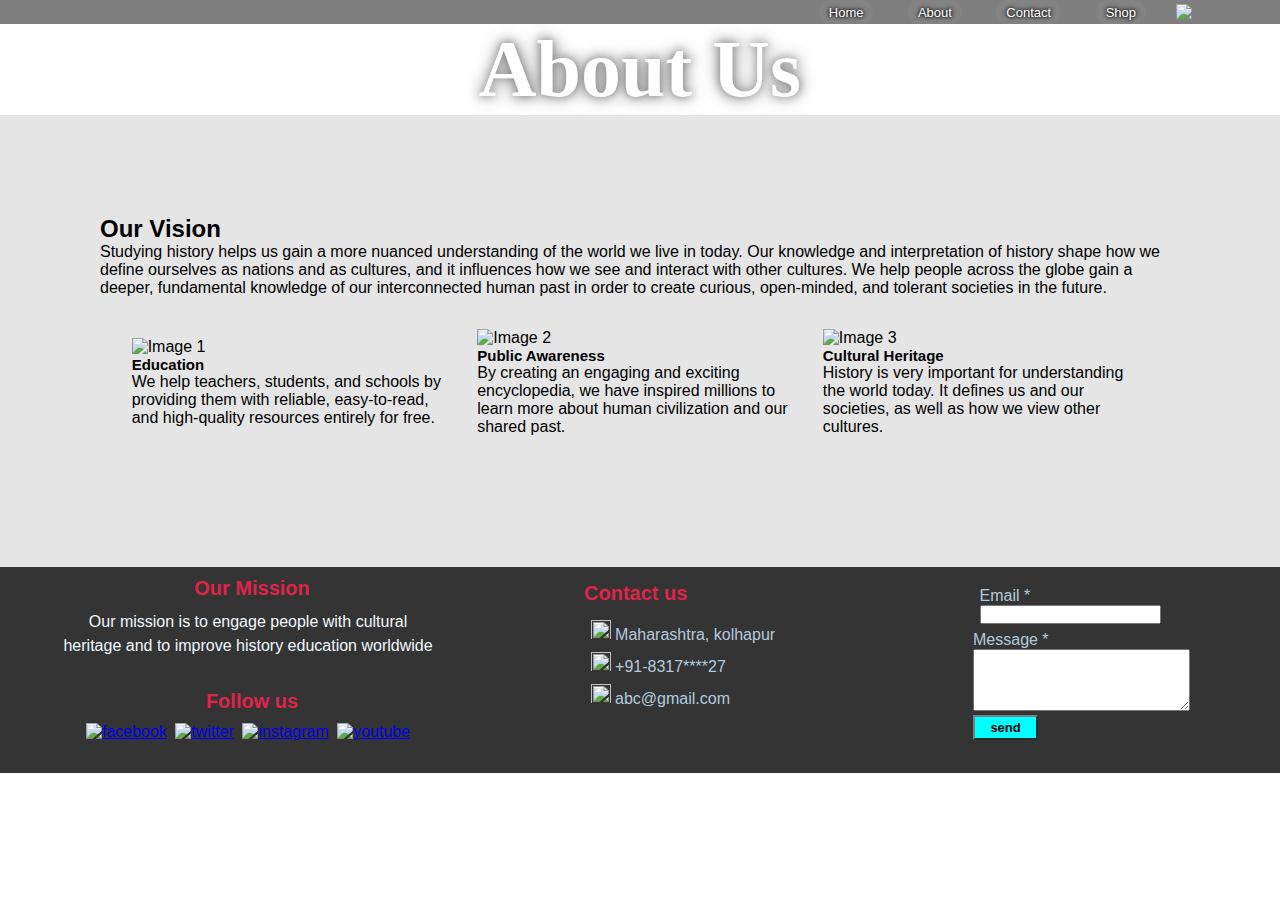
==== about.html @ 8ad7f264 "Add files via upload" ====
<!DOCTYPE html>
<html>

<head>
  <meta charset="UTF-8">
  <meta http-equiv="X-UA-Compatible" content="IE=edge">
  <meta name="viewport" content="width=device-width, initial-scale=1.0">
  <link rel="stylesheet" href="style.css">
</head>

<body>
  <div class="navbar">
    <nav>
      <ul>
        <li><a href="index.html">Home</a></li>
        <li><a href="about.html">About</a></li>
        <li><a href="#contact">Contact</a></li>
        <li><a href="#">Shop</a></li>
            
      </ul>
    </nav>
    <img src="C:\203 C3\Anciant india\images\menu.webp" class="menu-icon">
  </div>

  <h1 class="abouth1">About Us</h1>
  <div class="about-container">

    <h2>Our Vision</h2>
    <P>Studying history helps us gain a more nuanced understanding of the world we live in today. Our knowledge and
      interpretation of history shape how we define ourselves as nations and as cultures, and it influences how we see
      and interact with other cultures. We help people across the globe gain a deeper, fundamental knowledge of our
      interconnected human past in order to create curious, open-minded, and tolerant societies in the future.</P>
    <div class="about">
      <div class="Aimage">
        <img src="C:\203 C3\Anciant india\images\education.jpg" alt="Image 1">
        <h2>Education</h2>
        <P>We help teachers, students, and schools by providing them with reliable, easy-to-read, and high-quality
          resources entirely for free.</P>
      </div>
      <div class="Aimage">
        <img src="C:\203 C3\Anciant india\images\public.jpg" alt="Image 2">
        <h2>Public Awareness</h2>
        <P>By creating an engaging and exciting encyclopedia, we have inspired millions to learn more about human
          civilization and our shared past.</P>
      </div>
      <div class="Aimage">
        <img src="C:\203 C3\Anciant india\images\cultural.webp" alt="Image 3">
        <h2>Cultural Heritage</h2>
        <P>History is very important for understanding the world today. It defines us and our societies, as well as how
          we view other cultures.</P>
      </div>
    </div>
  </div>

  <footer>
    <div id="contact">
        <div class="main-content">
            <div class="left-box">
                <div class="box">
                    <h3>Our Mission</h3>
                    <div class="content">
                        <P>Our mission is to engage people with cultural heritage and to improve history education
                            worldwide</P>
                    </div>

                    <div class="social">
                        <h3>Follow us</h3>
                        <div class="content">
                            <a href="#"><img src="C:\203 C3\Anciant india\images\fb.png" alt="facebook"
                                    height="30px" width="30px"></a>
                            <a href="#"><img src="C:\203 C3\Anciant india\images\twitter.png" alt="twitter"
                                    height="35px" width="35px"></a>
                            <a href="#"><img src="C:\203 C3\Anciant india\images\insta.png" alt="instagram"
                                    height="34px" width="34px"></a>
                            <a href="#"><img src="C:\203 C3\Anciant india\images\youtube.png" alt="youtube"
                                    height="35px" width="35px"></a>
                        </div>
                    </div>
                </div>
            </div>

            <div class="center-box">
                <div class="box">
                    <h3>Contact us</h3>
                    <div class="content">
                        <div class="place">
                            <span><img src="C:\203 C3\Anciant india\images\location.png" height="20px"
                                    width="20px"></span>
                            <span class="text">Maharashtra, kolhapur</span>
                        </div>

                        <div class="phone">
                            <span><img src="C:\203 C3\Anciant india\images\whatsapp.png" height="20px"
                                    width="20px"></span>
                            <span class="text">+91-8317****27</span>
                        </div>

                        <div class="email">
                            <span><img src="C:\203 C3\Anciant india\images\gmail.png" height="20px"
                                    width="20px"></span>
                            <span class="text">abc@gmail.com</span>
                        </div>
                    </div>
                </div>
            </div>

            <div class="right-box">
                <div class="right box">
                    <h3></h3>
                    <div class="content">
                        <form action="#">
                            <div class="text">Email *</div>
                            <input type="email" required>
                    </div>
                    <div class="msg">
                        <div class="text">Message *</div>
                        <textarea rows="4" cols="25" required></textarea>
                    </div>
                    <div>
                        <button class="send" type="submit">send</button>
                    </div>
                    </form>
                </div>
            </div>
        </div>
    </div>
    </div>
</footer>
</body>

</html>
---- style.css ----
html{
  scroll-behavior: smooth;
}

*{
  margin: 0;
  padding: 0;
  box-sizing: border-box;
  font-family:Arial, Helvetica, sans-serif;
}

.container{
  width:100%;
  height: 100vh;
}

.back-video{
  background: linear-gradient(rgba(0, 0, 0, 0.5), rgba(0, 0, 0, 0.5));
  background-position: center;
  background-size: cover;
  margin-top: 1px;
  width: 100%;
  height: 100%;
  position:absolute;
  z-index: -1;
}


@media (min-aspect-ratio:16/9){
  .back-video{width: 100%;;
  height: auto;}
}

@media (max-aspect-ratio:16/9){
  .back-video{width: auto;
  height: 100%;}
}

.navbar{
  height: 10%;
  display: flex;
  align-items: center;
  background: rgba(0, 0, 0, 0.5);
}

.header{
  margin-left: 60px;
  font-family:'Times New Roman', Times, serif;
  color:aliceblue;
  font-size: 50px;
}

.logo{
  width: 80px;
  margin-left: 5%;
}
.menu-icon{
  width: 40px;
  cursor: pointer;
  margin-left: 30px;
  margin-right: 5%;
}

.menu-icon:hover{
  text-shadow: 0 0 5px orange,
  0 0 25px orange, 0 0 50px gold;
}

nav{
  flex: 1;
  text-align: right;
}

nav ul li{
  list-style: none;
  display: inline-block;
  margin-left: 30px;
  padding: 3px 10px;
  background: rgba(132, 132, 132, 0.818);
  border-radius:50px;
}

nav ul li a{
  text-decoration:none;
  color:white;
  font-size: 13px;
  text-shadow: 0 0 3px black,
  0 0 5px black;
}

nav ul li a:hover{
  color: gold;
  text-shadow: 0 0 1px gold;
}

.col{
  flex-basis: 50;
}

.row{
  display: flex;
  height: 80%;
  align-items: center;
  padding-left: 8%;
}

h1{
  font-family:'Times New Roman', Times, serif;
  color:white;
  font-size: 80px;
  text-shadow: 0 0 8px grey,
  0 0 18px grey;
}

.Htext{
  color:aliceblue;
  font-weight: 600;
  font-size: 18px;
  line-height: 23px;
  padding-right: 30%;
  text-shadow: 0 0 8px rgb(193, 192, 192),
  0 0 18px rgb(194, 193, 193);
}

.explore-btn{
  width: 140px;
  color: white;
  font-family: 'Times New Roman', Times, serif;
  text-shadow: 0 0 3px black,
  0 0 6px black;
  font-size: 17px;
  padding: 12px 0;
  background-color:gold;
  border: 0;
  border-radius: 20px;
  outline: none;
  margin-top: 30px;
  cursor: pointer;
  box-shadow: 0 0 5px orange,
  0 0 25px gold;
}

.explore-btn:hover{
  box-shadow: 0 0 5px orange,
  0 0 25px orange, 0 0 50px gold;
}

.wrapper{
  display: flex;
  width: 100%;
  height: auto;
  justify-content: space-around;
  background-color: rgb(180, 215, 227);
}

.card{
  margin-top: 30px;
  margin-bottom: 30px;
  width: 250px;
  height:390px;
  border-radius: 10px;
  display: flex;
  position:relative;
  background: white;
  padding: 15px 10px;
  align-items: flex-end;
  box-shadow: 0px 7px 10px rgba(0, 0, 0, 0.6);
  background: linear-gradient(rgba(0, 0, 0, 0.3), rgba(0, 0, 0, 0.3));
  background-position: center;
  background-size: cover;
  transition: 0.4s ease-in-out;
}

.card:hover{
  transform:translateY(-10px);
  box-shadow: 0 0 5px orange,
  0 0 25px orange, 0 0 50px gold;
}

.card video{
  width: 100%;
  height: 100%;
  object-fit: cover;
  position: absolute;
  border-radius: 10px;
  top: 0;
  left: 0;
}

.info{
  position: relative;
  z-index: 3;
  color:white;
}

.info h3{
  text-shadow: 0 0 3px black,
  0 0 5px black;
  margin: 0;
}

.info p{
  font-size: 13px;
  margin-top: 8px;
  margin-bottom: 20px;
}

.know-more{
  text-decoration: none;
  background: gold;
  color: black;
  padding: 4px 8px;
  font-size: 13px;
  font-weight: bold;
  cursor: pointer;
  border-radius: 6px;
  align-items: center;
}

.know-more:hover{
  background:gainsboro;
}

footer{
  background-color: rgba(11, 11, 11, 0.833);
  color: rgba(201, 226, 248, 0.872);
  width: 100%;
  bottom: 0;
}

.main-content{
  display: flex;
}

.main-content .box{
  flex-basis: 50%;
  padding: 10px 50px;
}

.box .content{
  padding-top: 10px;
}
.box h3{
  font-size: 20px;
  color:rgb(223, 36, 73);
}

.left-box{
  color:rgb(223, 36, 73);
  text-align: center;
  width: 40%;
   
}

.left-box p{
  color: rgba(201, 226, 248, 0.872);
}

.social{
  margin-top: 20px;
  margin-bottom: 10px;
}

.social a{
  padding: 0 2px;
}

.center-box{
  padding: 0 30px;
  width: 30%;
  line-height: 200%;
}

.right-box{
   padding: 0 40px;
}

.send{
  color: black;
  font-size: 13px;
  font-weight:600;
  width: 30%;
  padding: 3px;
  border-color: gray;
  background-color: cyan;
}


.newsletter{
  margin-bottom: 1%;
  width: 70%;
  background-color:rgba(193, 239, 239, 0.731);
  padding: 30px;
  border: 2px solid rgb(65, 64, 64);
  border-radius: 10px;
  display: flex;
  justify-content: space-around;
  align-items: center;
}
.center{
  width: 100%;
  height: auto;
  display: flex;
  justify-content: center;
  align-items: center;
}

.mail-logo{
  padding: 50px;
}


.newsletter h2{
  text-transform: uppercase;
  font-size: 26px;
  width: 100%;
}

.newsletter p{
  padding:20px 0px;
  color:black;
  font-size: 15px;
  line-height: 24px;
}

.email-input{
  width: 80%;
  height: 46px;
  padding: 10px;
  text-align: center;
  font-size: 16px;
  font-weight: 500;
  color:rgba(110, 109, 109, 0.744);
  background-color: rgb(192, 191, 191);
  border: 2px solid rgb(71, 70, 70);
  margin-bottom:20px;
}

.sub-btn{
  width: 50%;
  height: 50px;
  border-radius: 10px;
  background-color:rgb(3, 3, 95);
  color: #fff;
  font-weight: 500;
  text-transform: uppercase;
  cursor: pointer;
}

.defi{
  display: flex;
  margin-top: 5%;
  background:teal;
}

.image {
  flex-basis: 30%;
  margin-left: 8px;
  margin-top: 5%;
}

.image img {
  width: 90%;
  height: auto;
}

.content {
  flex-basis: 70%;
  margin-right: 8px;
  padding: 3%;
}

.content h2 {
  font-size: 28px;
  margin-bottom: 10px;
}

.content p {
  line-height: 1.5;
 color: aliceblue;
}

.video1{
  text-align: center;
  margin-top: 5%;
  margin-bottom: 5%
  
}

.vtext{
  background:rgba(238, 135, 98, 0.931);
  align-items: center;
  margin: 0 5%;
  margin-top: 2%;
  line-height: 200%;
}
.about-container{
  padding: 100px;
  background-color: rgba(123, 123, 123, 0.2);
}
.about {
  display: flex;
  justify-content: center;
  align-items: center;
  flex-wrap: wrap;
  margin: 2%;
}

.about h2{
    font-size: 15px;
}

.about p{
    font-weight: 400;
}

.Aimage {
  flex: 0 0 33.33%;
  padding: 10px;
  box-sizing: border-box;
}

.abouth1 {
  text-align: center;
}
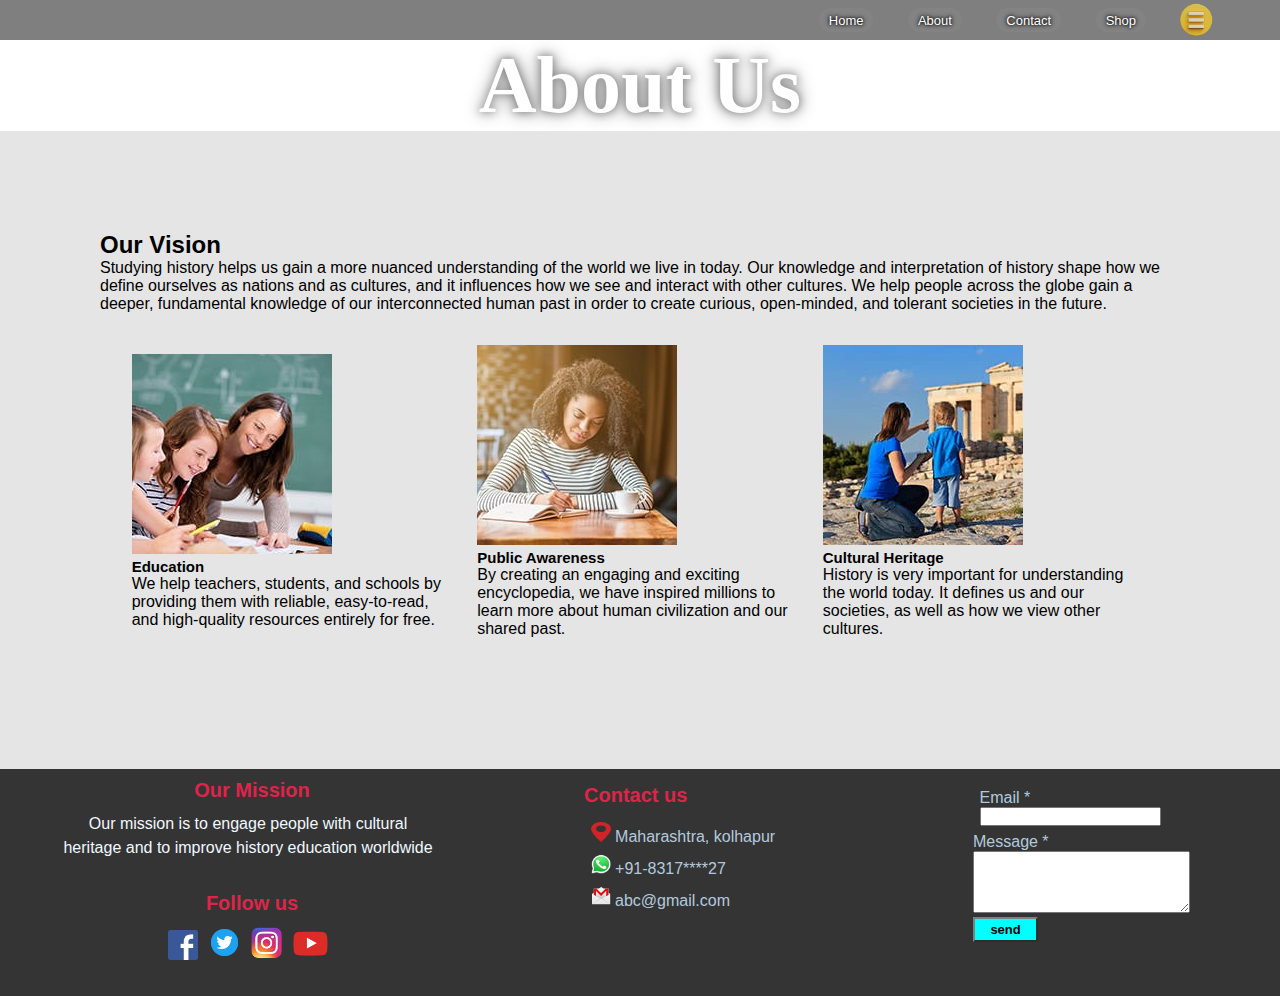
==== commit e9421edf: "Update about.html" ====
--- a/about.html
+++ b/about.html
@@ -19,7 +19,7 @@
             
       </ul>
     </nav>
-    <img src="C:\203 C3\Anciant india\images\menu.webp" class="menu-icon">
+    <img src="menu.webp" class="menu-icon">
   </div>
 
   <h1 class="abouth1">About Us</h1>
@@ -32,19 +32,19 @@
       interconnected human past in order to create curious, open-minded, and tolerant societies in the future.</P>
     <div class="about">
       <div class="Aimage">
-        <img src="C:\203 C3\Anciant india\images\education.jpg" alt="Image 1">
+        <img src="education.jpg" alt="Image 1">
         <h2>Education</h2>
         <P>We help teachers, students, and schools by providing them with reliable, easy-to-read, and high-quality
           resources entirely for free.</P>
       </div>
       <div class="Aimage">
-        <img src="C:\203 C3\Anciant india\images\public.jpg" alt="Image 2">
+        <img src="public.jpg" alt="Image 2">
         <h2>Public Awareness</h2>
         <P>By creating an engaging and exciting encyclopedia, we have inspired millions to learn more about human
           civilization and our shared past.</P>
       </div>
       <div class="Aimage">
-        <img src="C:\203 C3\Anciant india\images\cultural.webp" alt="Image 3">
+        <img src="cultural.webp" alt="Image 3">
         <h2>Cultural Heritage</h2>
         <P>History is very important for understanding the world today. It defines us and our societies, as well as how
           we view other cultures.</P>
@@ -66,13 +66,13 @@
                     <div class="social">
                         <h3>Follow us</h3>
                         <div class="content">
-                            <a href="#"><img src="C:\203 C3\Anciant india\images\fb.png" alt="facebook"
+                            <a href="#"><img src="fb.png" alt="facebook"
                                     height="30px" width="30px"></a>
-                            <a href="#"><img src="C:\203 C3\Anciant india\images\twitter.png" alt="twitter"
+                            <a href="#"><img src="twitter.png" alt="twitter"
                                     height="35px" width="35px"></a>
-                            <a href="#"><img src="C:\203 C3\Anciant india\images\insta.png" alt="instagram"
+                            <a href="#"><img src="insta.png" alt="instagram"
                                     height="34px" width="34px"></a>
-                            <a href="#"><img src="C:\203 C3\Anciant india\images\youtube.png" alt="youtube"
+                            <a href="#"><img src="youtube.png" alt="youtube"
                                     height="35px" width="35px"></a>
                         </div>
                     </div>
@@ -84,19 +84,19 @@
                     <h3>Contact us</h3>
                     <div class="content">
                         <div class="place">
-                            <span><img src="C:\203 C3\Anciant india\images\location.png" height="20px"
+                            <span><img src="location.png" height="20px"
                                     width="20px"></span>
                             <span class="text">Maharashtra, kolhapur</span>
                         </div>
 
                         <div class="phone">
-                            <span><img src="C:\203 C3\Anciant india\images\whatsapp.png" height="20px"
+                            <span><img src="whatsapp.png" height="20px"
                                     width="20px"></span>
                             <span class="text">+91-8317****27</span>
                         </div>
 
                         <div class="email">
-                            <span><img src="C:\203 C3\Anciant india\images\gmail.png" height="20px"
+                            <span><img src="gmail.png" height="20px"
                                     width="20px"></span>
                             <span class="text">abc@gmail.com</span>
                         </div>
@@ -128,4 +128,4 @@
 </footer>
 </body>
 
-</html>+</html>
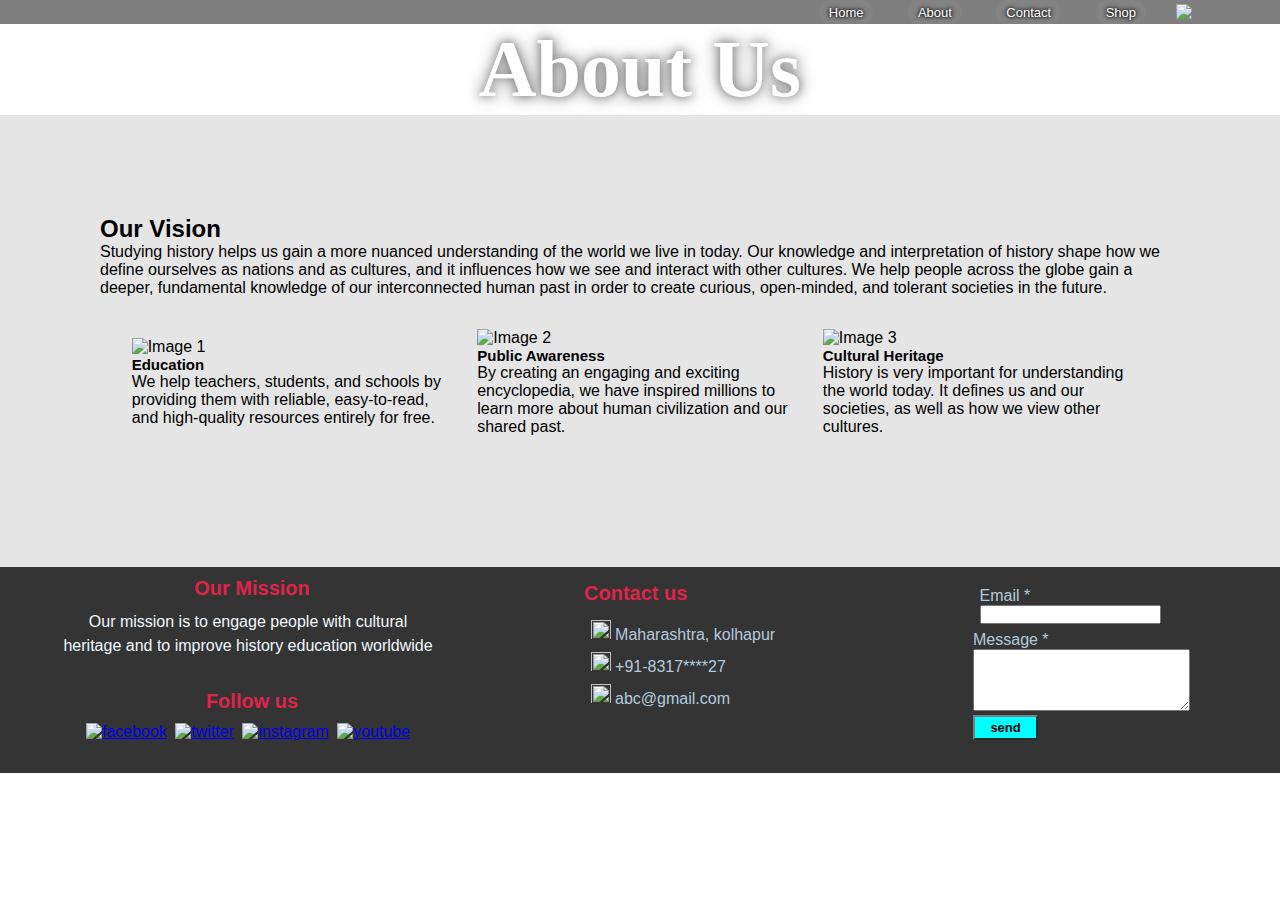
==== commit d90e4e57: "Update about.html" ====
--- a/about.html
+++ b/about.html
@@ -5,6 +5,7 @@
   <meta charset="UTF-8">
   <meta http-equiv="X-UA-Compatible" content="IE=edge">
   <meta name="viewport" content="width=device-width, initial-scale=1.0">
+  
   <link rel="stylesheet" href="style.css">
 </head>
 
@@ -15,11 +16,11 @@
         <li><a href="index.html">Home</a></li>
         <li><a href="about.html">About</a></li>
         <li><a href="#contact">Contact</a></li>
-        <li><a href="#">Shop</a></li>
+        <li><a href="https://www.amazon.in/s?k=ancient+indian+books&crid=L5IXBZU6SCR2&sprefix=ancient+indian+books%2Caps%2C328&ref=nb_sb_noss_1">Shop</a></li>
             
       </ul>
     </nav>
-    <img src="menu.webp" class="menu-icon">
+    <img src="C:\203 C3\Anciant india\images\menu.webp" class="menu-icon">
   </div>
 
   <h1 class="abouth1">About Us</h1>
@@ -32,19 +33,19 @@
       interconnected human past in order to create curious, open-minded, and tolerant societies in the future.</P>
     <div class="about">
       <div class="Aimage">
-        <img src="education.jpg" alt="Image 1">
+        <img src="C:\203 C3\Anciant india\images\education.jpg" alt="Image 1">
         <h2>Education</h2>
         <P>We help teachers, students, and schools by providing them with reliable, easy-to-read, and high-quality
           resources entirely for free.</P>
       </div>
       <div class="Aimage">
-        <img src="public.jpg" alt="Image 2">
+        <img src="C:\203 C3\Anciant india\images\public.jpg" alt="Image 2">
         <h2>Public Awareness</h2>
         <P>By creating an engaging and exciting encyclopedia, we have inspired millions to learn more about human
           civilization and our shared past.</P>
       </div>
       <div class="Aimage">
-        <img src="cultural.webp" alt="Image 3">
+        <img src="C:\203 C3\Anciant india\images\cultural.webp" alt="Image 3">
         <h2>Cultural Heritage</h2>
         <P>History is very important for understanding the world today. It defines us and our societies, as well as how
           we view other cultures.</P>
@@ -66,13 +67,13 @@
                     <div class="social">
                         <h3>Follow us</h3>
                         <div class="content">
-                            <a href="#"><img src="fb.png" alt="facebook"
+                            <a href="#"><img src="C:\203 C3\Anciant india\images\fb.png" alt="facebook"
                                     height="30px" width="30px"></a>
-                            <a href="#"><img src="twitter.png" alt="twitter"
+                            <a href="#"><img src="C:\203 C3\Anciant india\images\twitter.png" alt="twitter"
                                     height="35px" width="35px"></a>
-                            <a href="#"><img src="insta.png" alt="instagram"
+                            <a href="#"><img src="C:\203 C3\Anciant india\images\insta.png" alt="instagram"
                                     height="34px" width="34px"></a>
-                            <a href="#"><img src="youtube.png" alt="youtube"
+                            <a href="#"><img src="C:\203 C3\Anciant india\images\youtube.png" alt="youtube"
                                     height="35px" width="35px"></a>
                         </div>
                     </div>
@@ -84,19 +85,19 @@
                     <h3>Contact us</h3>
                     <div class="content">
                         <div class="place">
-                            <span><img src="location.png" height="20px"
+                            <span><img src="C:\203 C3\Anciant india\images\location.png" height="20px"
                                     width="20px"></span>
                             <span class="text">Maharashtra, kolhapur</span>
                         </div>
 
                         <div class="phone">
-                            <span><img src="whatsapp.png" height="20px"
+                            <span><img src="C:\203 C3\Anciant india\images\whatsapp.png" height="20px"
                                     width="20px"></span>
                             <span class="text">+91-8317****27</span>
                         </div>
 
                         <div class="email">
-                            <span><img src="gmail.png" height="20px"
+                            <span><img src="C:\203 C3\Anciant india\images\gmail.png" height="20px"
                                     width="20px"></span>
                             <span class="text">abc@gmail.com</span>
                         </div>
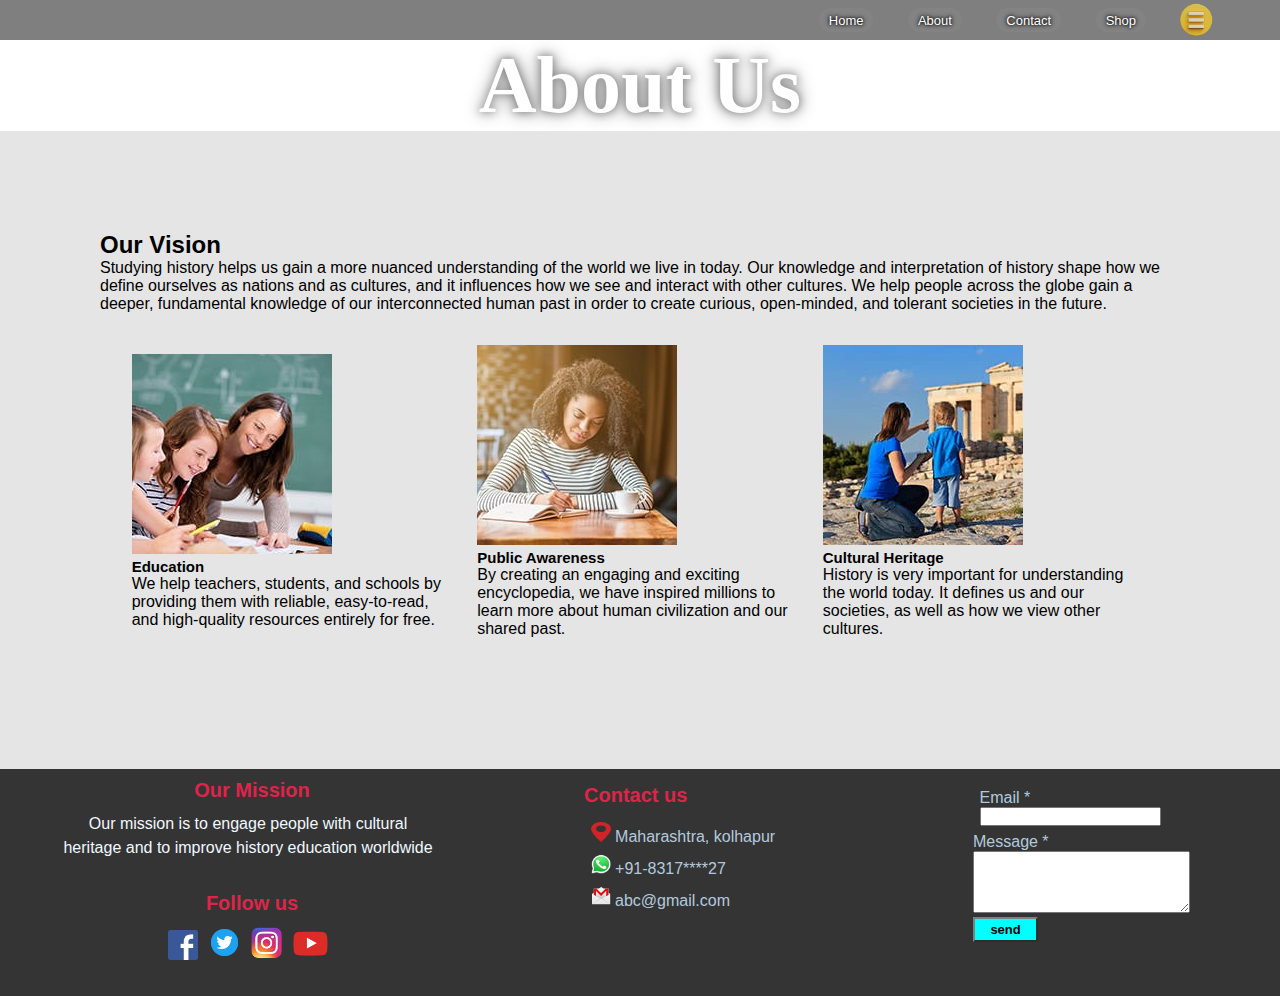
==== commit aa52e766: "Update about.html" ====
--- a/about.html
+++ b/about.html
@@ -20,7 +20,7 @@
             
       </ul>
     </nav>
-    <img src="C:\203 C3\Anciant india\images\menu.webp" class="menu-icon">
+    <img src="menu.webp" class="menu-icon">
   </div>
 
   <h1 class="abouth1">About Us</h1>
@@ -33,19 +33,19 @@
       interconnected human past in order to create curious, open-minded, and tolerant societies in the future.</P>
     <div class="about">
       <div class="Aimage">
-        <img src="C:\203 C3\Anciant india\images\education.jpg" alt="Image 1">
+        <img src="education.jpg" alt="Image 1">
         <h2>Education</h2>
         <P>We help teachers, students, and schools by providing them with reliable, easy-to-read, and high-quality
           resources entirely for free.</P>
       </div>
       <div class="Aimage">
-        <img src="C:\203 C3\Anciant india\images\public.jpg" alt="Image 2">
+        <img src="public.jpg" alt="Image 2">
         <h2>Public Awareness</h2>
         <P>By creating an engaging and exciting encyclopedia, we have inspired millions to learn more about human
           civilization and our shared past.</P>
       </div>
       <div class="Aimage">
-        <img src="C:\203 C3\Anciant india\images\cultural.webp" alt="Image 3">
+        <img src="cultural.webp" alt="Image 3">
         <h2>Cultural Heritage</h2>
         <P>History is very important for understanding the world today. It defines us and our societies, as well as how
           we view other cultures.</P>
@@ -67,13 +67,13 @@
                     <div class="social">
                         <h3>Follow us</h3>
                         <div class="content">
-                            <a href="#"><img src="C:\203 C3\Anciant india\images\fb.png" alt="facebook"
+                            <a href="#"><img src="fb.png" alt="facebook"
                                     height="30px" width="30px"></a>
-                            <a href="#"><img src="C:\203 C3\Anciant india\images\twitter.png" alt="twitter"
+                            <a href="#"><img src="twitter.png" alt="twitter"
                                     height="35px" width="35px"></a>
-                            <a href="#"><img src="C:\203 C3\Anciant india\images\insta.png" alt="instagram"
+                            <a href="#"><img src="insta.png" alt="instagram"
                                     height="34px" width="34px"></a>
-                            <a href="#"><img src="C:\203 C3\Anciant india\images\youtube.png" alt="youtube"
+                            <a href="#"><img src="youtube.png" alt="youtube"
                                     height="35px" width="35px"></a>
                         </div>
                     </div>
@@ -85,19 +85,19 @@
                     <h3>Contact us</h3>
                     <div class="content">
                         <div class="place">
-                            <span><img src="C:\203 C3\Anciant india\images\location.png" height="20px"
+                            <span><img src="location.png" height="20px"
                                     width="20px"></span>
                             <span class="text">Maharashtra, kolhapur</span>
                         </div>
 
                         <div class="phone">
-                            <span><img src="C:\203 C3\Anciant india\images\whatsapp.png" height="20px"
+                            <span><img src="whatsapp.png" height="20px"
                                     width="20px"></span>
                             <span class="text">+91-8317****27</span>
                         </div>
 
                         <div class="email">
-                            <span><img src="C:\203 C3\Anciant india\images\gmail.png" height="20px"
+                            <span><img src="gmail.png" height="20px"
                                     width="20px"></span>
                             <span class="text">abc@gmail.com</span>
                         </div>
